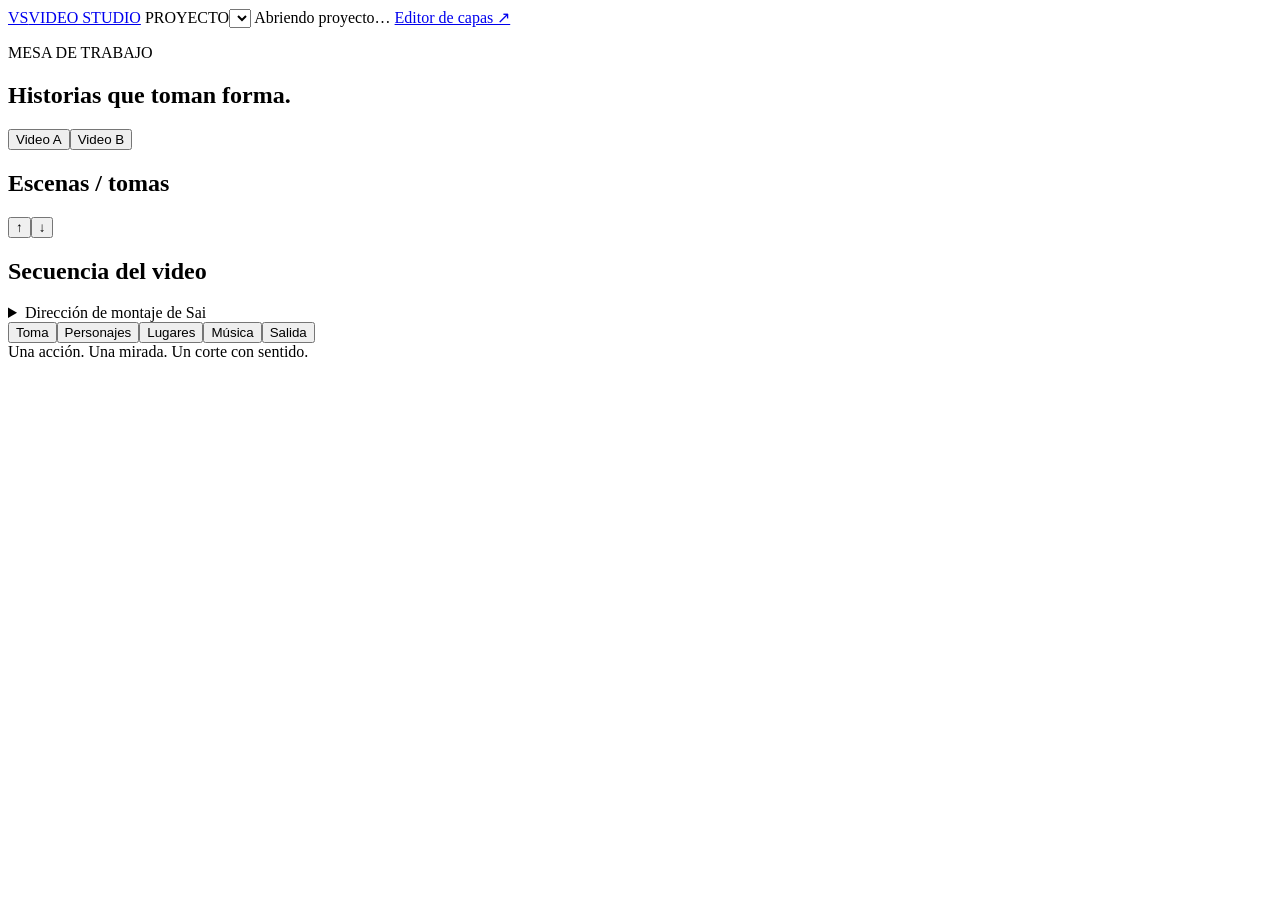
==== app/static/workbench.html @ e51a0c25 "Add reusable scene workbench, music timelines and recoverable film exports" ====
<!doctype html>
<html lang="es">
<head>
<meta charset="utf-8"><meta name="viewport" content="width=device-width,initial-scale=1">
<title>Video Studio · Mesa de escenas</title>
<link rel="stylesheet" href="/static/workbench.css">
<script src="/static/workbench.js" defer></script>
</head>
<body>
<header class="topbar">
 <a href="/" class="brand">VS<span>VIDEO STUDIO</span></a>
 <label class="project-label">PROYECTO<select id="project" aria-label="Proyecto"></select></label>
 <span id="host" class="host"></span>
 <span id="save-state" role="status">Abriendo proyecto…</span>
 <a href="/" class="legacy">Editor de capas ↗</a>
</header>
<main>
 <section class="project-heading">
  <div><p class="eyebrow">MESA DE TRABAJO</p><h1 id="project-title">Historias que toman forma.</h1></div>
  <div class="film-tabs" aria-label="Video"><button id="film-A" class="active">Video A</button><button id="film-B">Video B</button></div>
 </section>
 <p id="notice" role="status" hidden></p>
 <div class="workspace">
  <aside class="shot-rail"><div class="rail-heading"><h2>Escenas / tomas</h2><span id="shot-count"></span></div><nav id="shots" aria-label="Tomas del video"></nav></aside>
  <section class="viewer-column">
   <div class="viewer-toolbar"><span id="shot-label"></span><div><button id="move-up" title="Mover toma hacia arriba" aria-label="Subir toma">↑</button><button id="move-down" title="Mover toma hacia abajo" aria-label="Bajar toma">↓</button></div></div>
   <div id="preview" class="preview"></div>
   <div class="scene-caption"><div><span id="framing-preview" class="eyebrow"></span><h2 id="action-preview"></h2></div><span id="shot-review" class="pill"></span></div>
   <div class="film-timeline"><div class="rail-heading"><h2>Secuencia del video</h2><span id="edit-summary"></span></div><div id="sequence" aria-label="Secuencia de montaje"></div></div>
   <details class="direction"><summary>Dirección de montaje de Sai</summary><p id="montage"></p></details>
  </section>
  <section class="inspector">
   <div class="inspector-tabs" role="tablist" aria-label="Mesa de edición"><button data-tab="shot" role="tab" class="active">Toma</button><button data-tab="characters" role="tab">Personajes</button><button data-tab="locations" role="tab">Lugares</button><button data-tab="music" role="tab">Música</button><button data-tab="export" role="tab">Salida</button></div>
   <div id="panel"></div>
  </section>
 </div>
</main>
<footer><span>Una acción. Una mirada. Un corte con sentido.</span><span id="reference-summary"></span></footer>
</body></html>
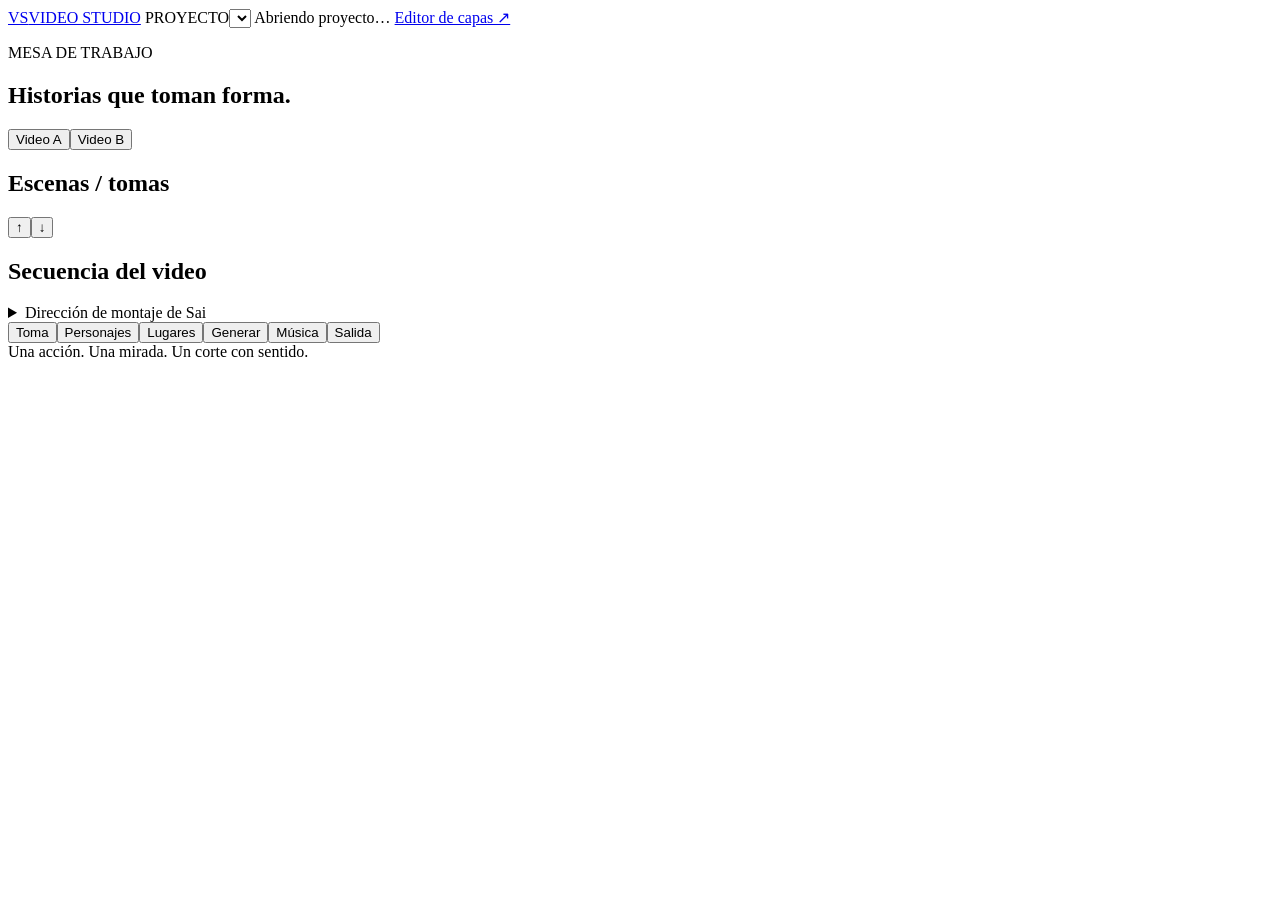
==== commit 80e9b8ee: "Add quoted generation jobs with explicit cost approval and recovery" ====
--- a/app/static/workbench.html
+++ b/app/static/workbench.html
@@ -30,7 +30,7 @@
    <details class="direction"><summary>Dirección de montaje de Sai</summary><p id="montage"></p></details>
   </section>
   <section class="inspector">
-   <div class="inspector-tabs" role="tablist" aria-label="Mesa de edición"><button data-tab="shot" role="tab" class="active">Toma</button><button data-tab="characters" role="tab">Personajes</button><button data-tab="locations" role="tab">Lugares</button><button data-tab="music" role="tab">Música</button><button data-tab="export" role="tab">Salida</button></div>
+   <div class="inspector-tabs" role="tablist" aria-label="Mesa de edición"><button data-tab="shot" role="tab" class="active">Toma</button><button data-tab="characters" role="tab">Personajes</button><button data-tab="locations" role="tab">Lugares</button><button data-tab="generate" role="tab">Generar</button><button data-tab="music" role="tab">Música</button><button data-tab="export" role="tab">Salida</button></div>
    <div id="panel"></div>
   </section>
  </div>
